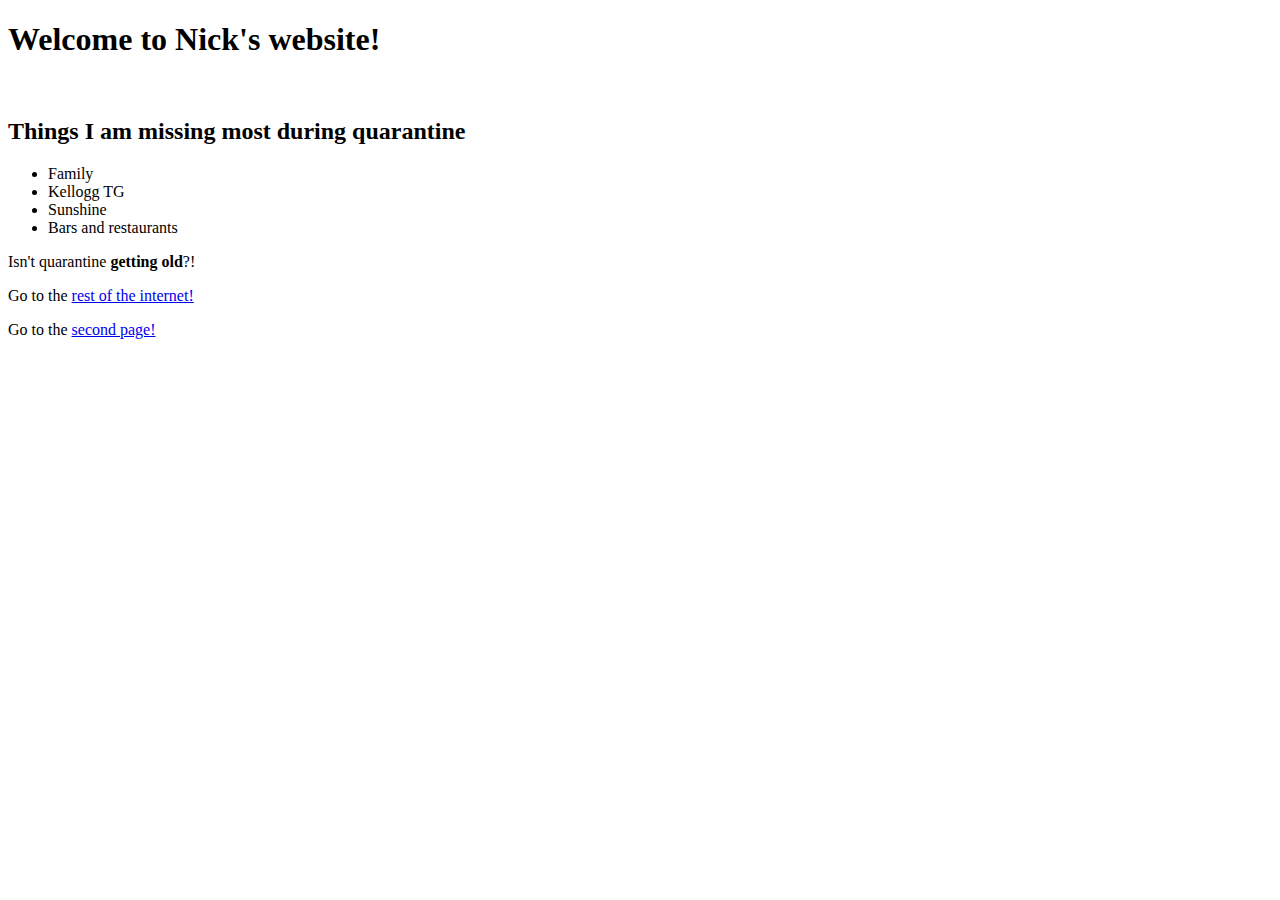
==== index.html @ bdfaa437 "Initial commit" ====
<!DOCTYPE html>
<html lang="en">
<head>
    <meta charset="UTF-8">
    <meta name="viewport" content="width=device-width, initial-scale=1.0">
    <title>Nick's Website</title>
</head>
<body>
    <h1>Welcome to Nick's website!</h1>

<!--this is my elephant image-->
<p>
    <img src="IMG_5049.JPG" alt="">
</p>

<h2>Things I am missing most during quarantine</h2>

<!-- this is an unordered list -->
<ul>
    <li>Family</li>
    <li>Kellogg TG</li>
    <li>Sunshine</li>
    <li>Bars and restaurants</li>
</ul>

<p>Isn't quarantine <strong>getting old</strong>?!</p>

<p>
    Go to the <a href="http://google.com">rest of the internet!</a>    
</p>
<p>Go to the <a href="page2.html">second page!</a>
</p>
</body>
</html>
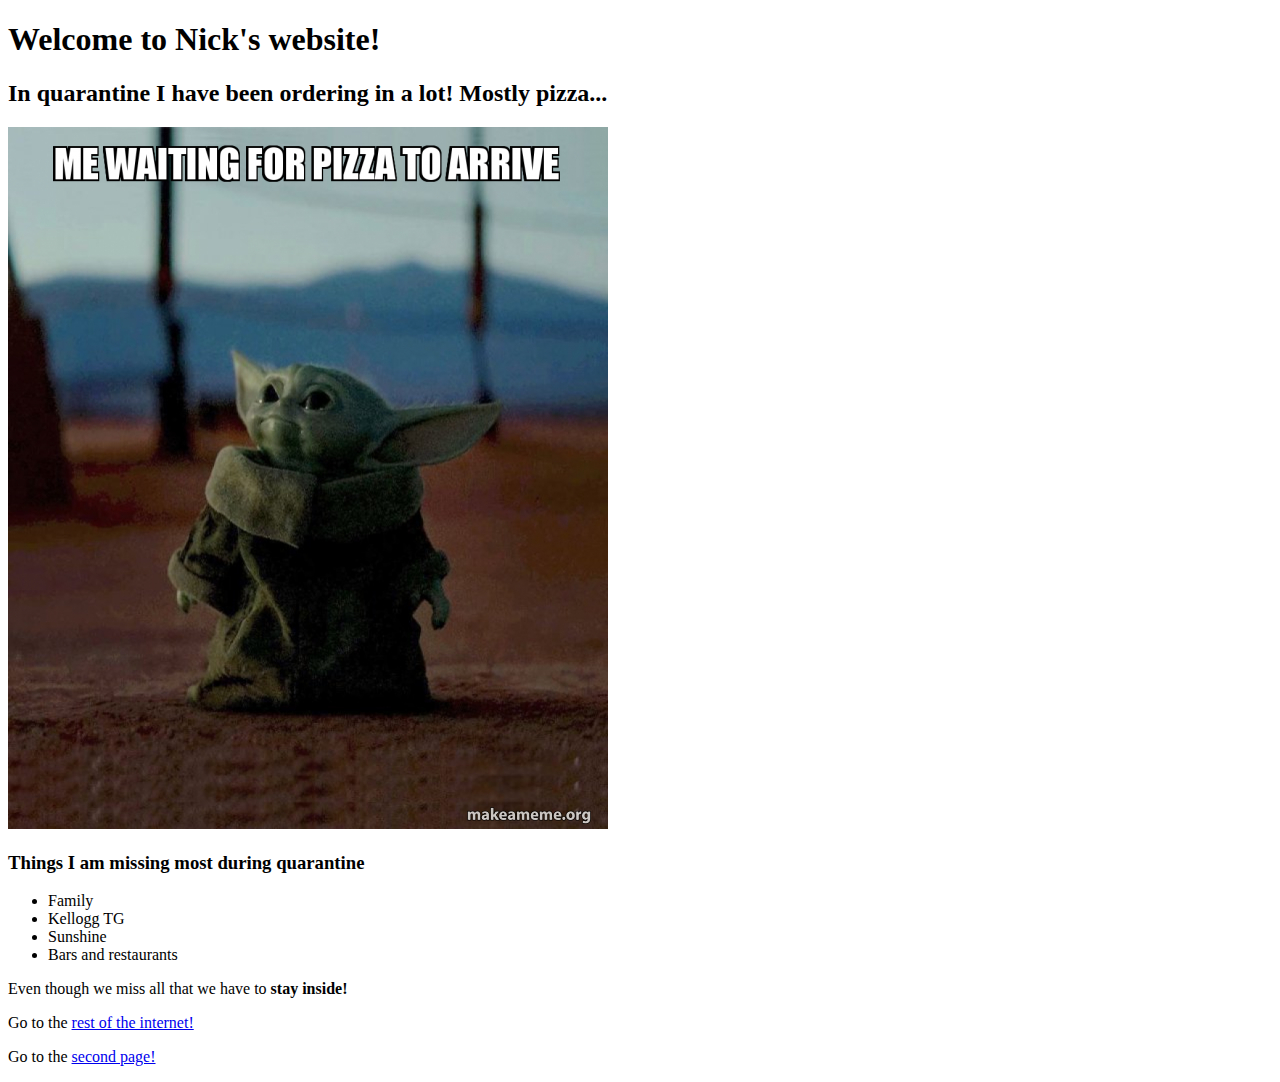
==== commit 2452a3bb: "made changes to images and text" ====
--- a/index.html
+++ b/index.html
@@ -9,11 +9,12 @@
     <h1>Welcome to Nick's website!</h1>
 
 <!--this is my elephant image-->
+<h2>In quarantine I have been ordering in a lot! Mostly pizza...</h2>
 <p>
-    <img src="IMG_5049.JPG" alt="">
+    <img src="baby yoda meme.jpg" alt="">
 </p>
 
-<h2>Things I am missing most during quarantine</h2>
+<h3>Things I am missing most during quarantine</h3>
 
 <!-- this is an unordered list -->
 <ul>
@@ -23,7 +24,7 @@
     <li>Bars and restaurants</li>
 </ul>
 
-<p>Isn't quarantine <strong>getting old</strong>?!</p>
+<p>Even though we miss all that we have to <strong>stay inside!</strong></p>
 
 <p>
     Go to the <a href="http://google.com">rest of the internet!</a>    
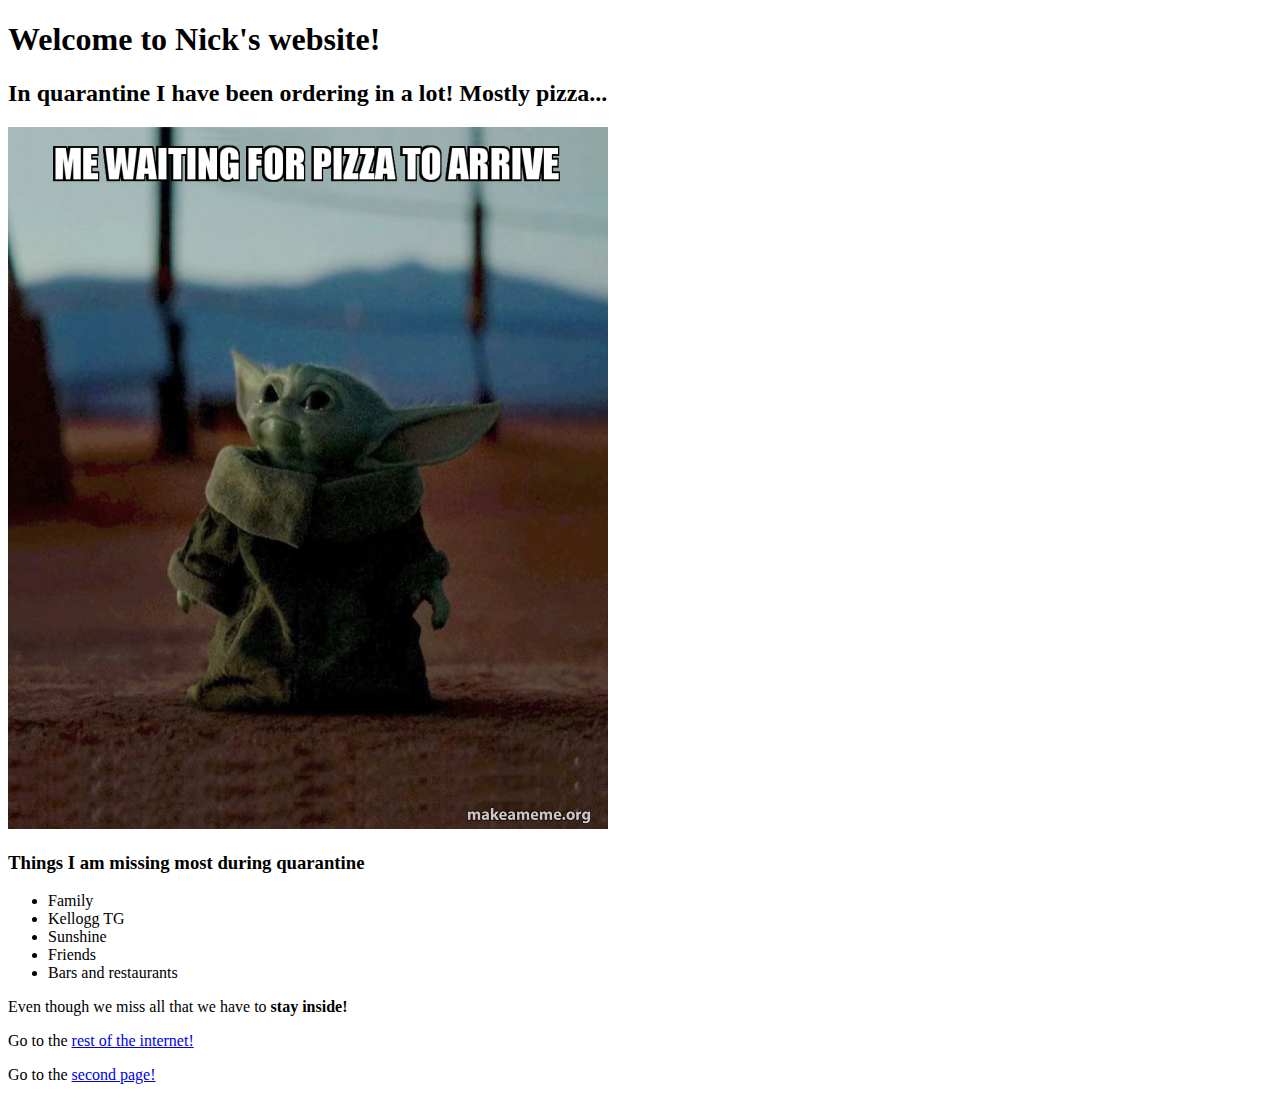
==== commit 0b2fb009: "added friends to list of things i miss" ====
--- a/index.html
+++ b/index.html
@@ -21,6 +21,7 @@
     <li>Family</li>
     <li>Kellogg TG</li>
     <li>Sunshine</li>
+    <li>Friends</li>
     <li>Bars and restaurants</li>
 </ul>
 
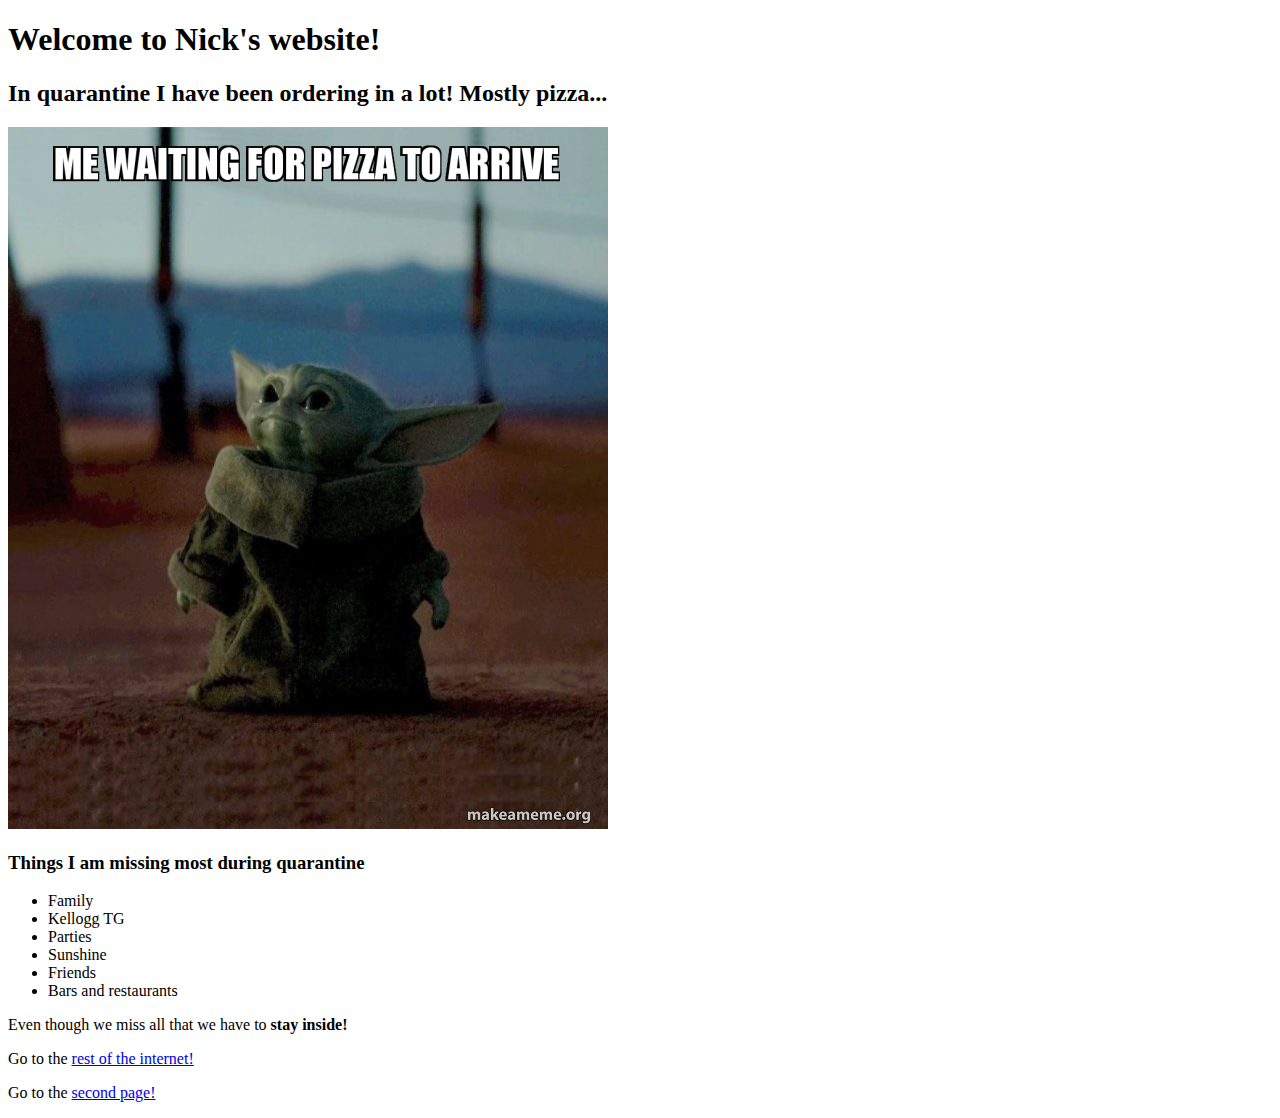
==== commit 01187a13: "added parties to list of things i miss" ====
--- a/index.html
+++ b/index.html
@@ -20,6 +20,7 @@
 <ul>
     <li>Family</li>
     <li>Kellogg TG</li>
+    <li>Parties</li>
     <li>Sunshine</li>
     <li>Friends</li>
     <li>Bars and restaurants</li>
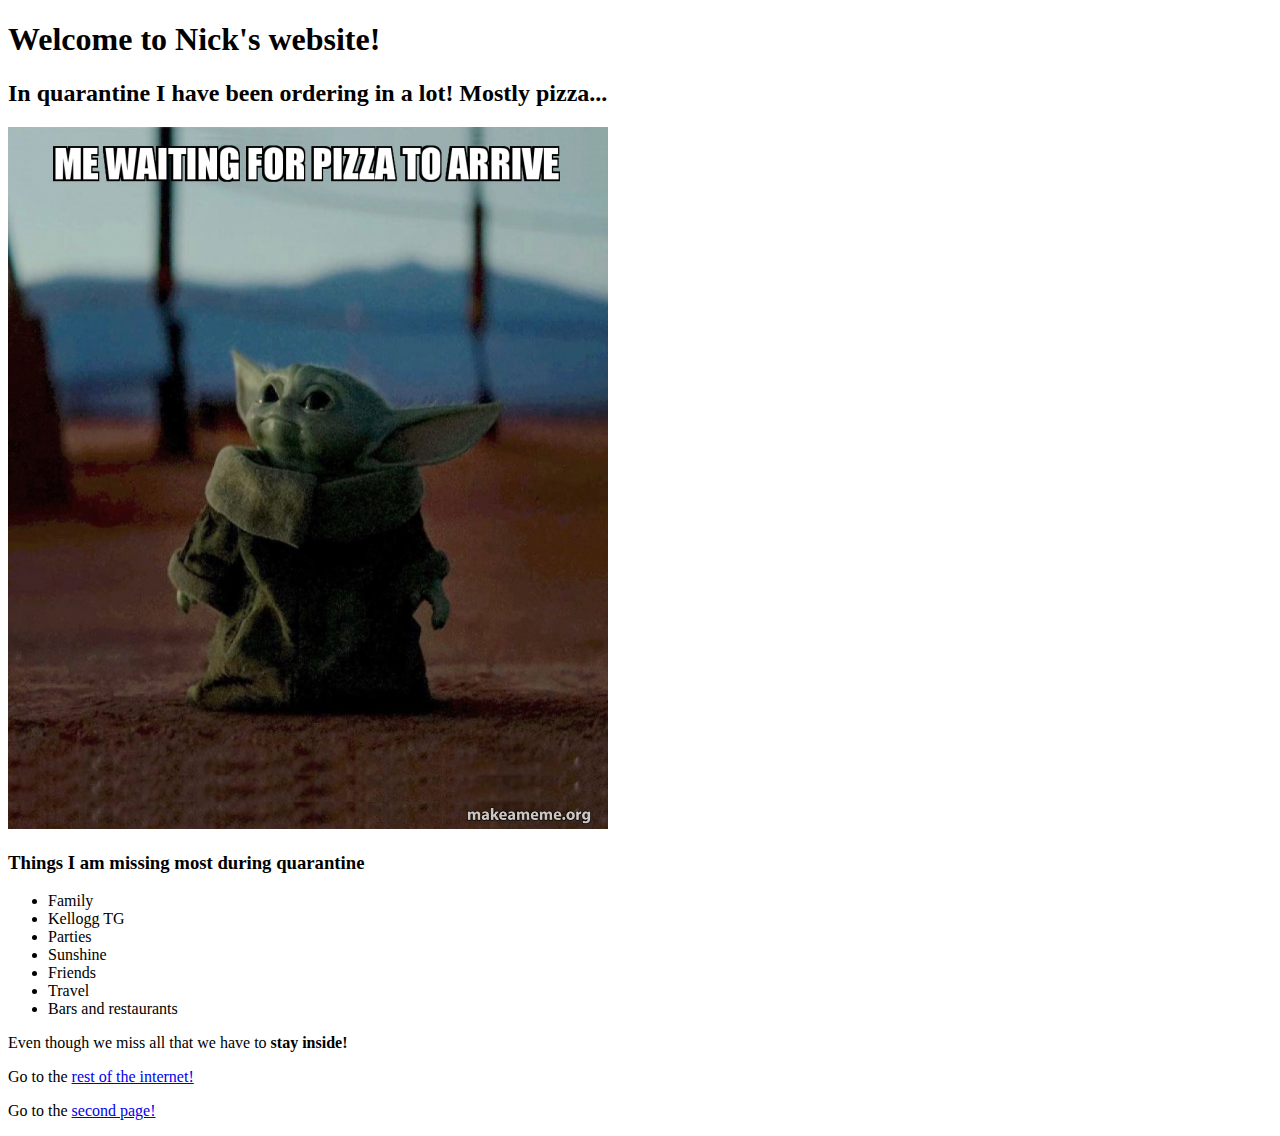
==== commit 1040be70: "added travel to list of things i miss" ====
--- a/index.html
+++ b/index.html
@@ -23,6 +23,7 @@
     <li>Parties</li>
     <li>Sunshine</li>
     <li>Friends</li>
+    <li>Travel</li>
     <li>Bars and restaurants</li>
 </ul>
 
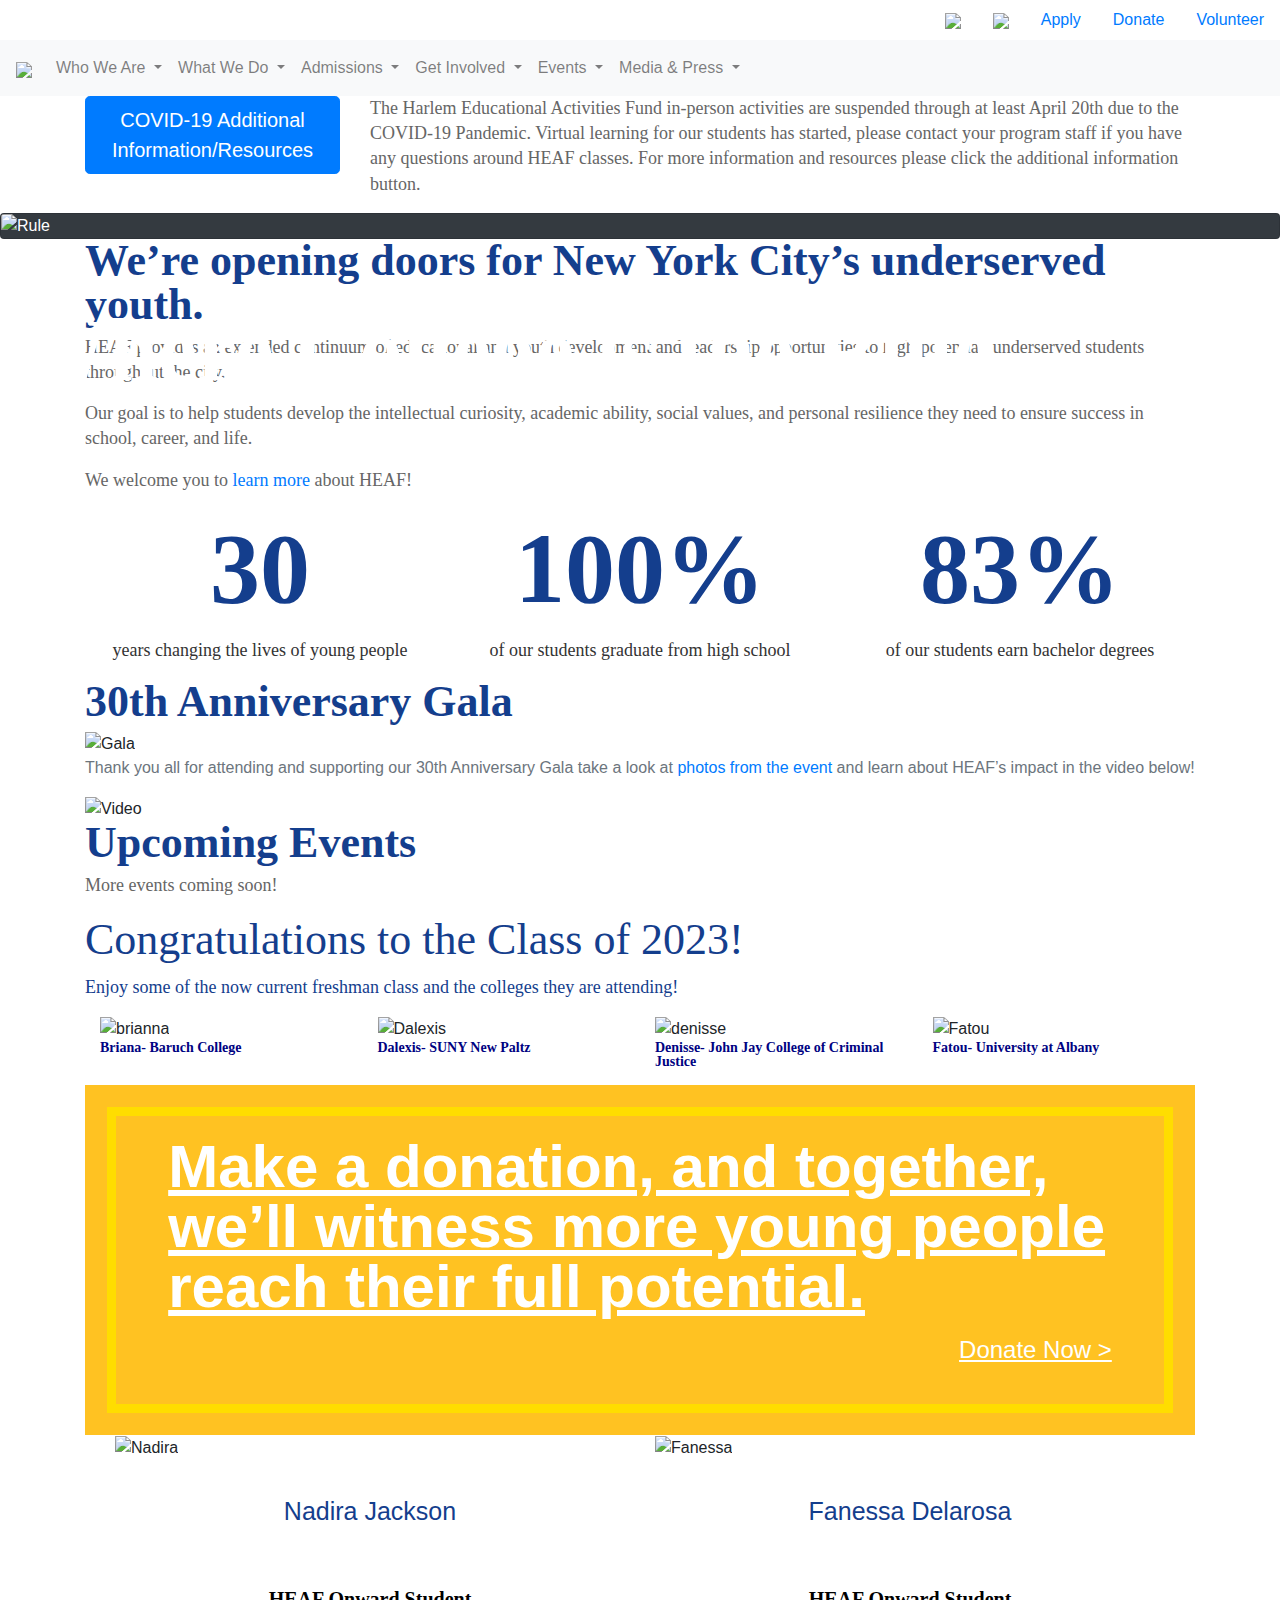
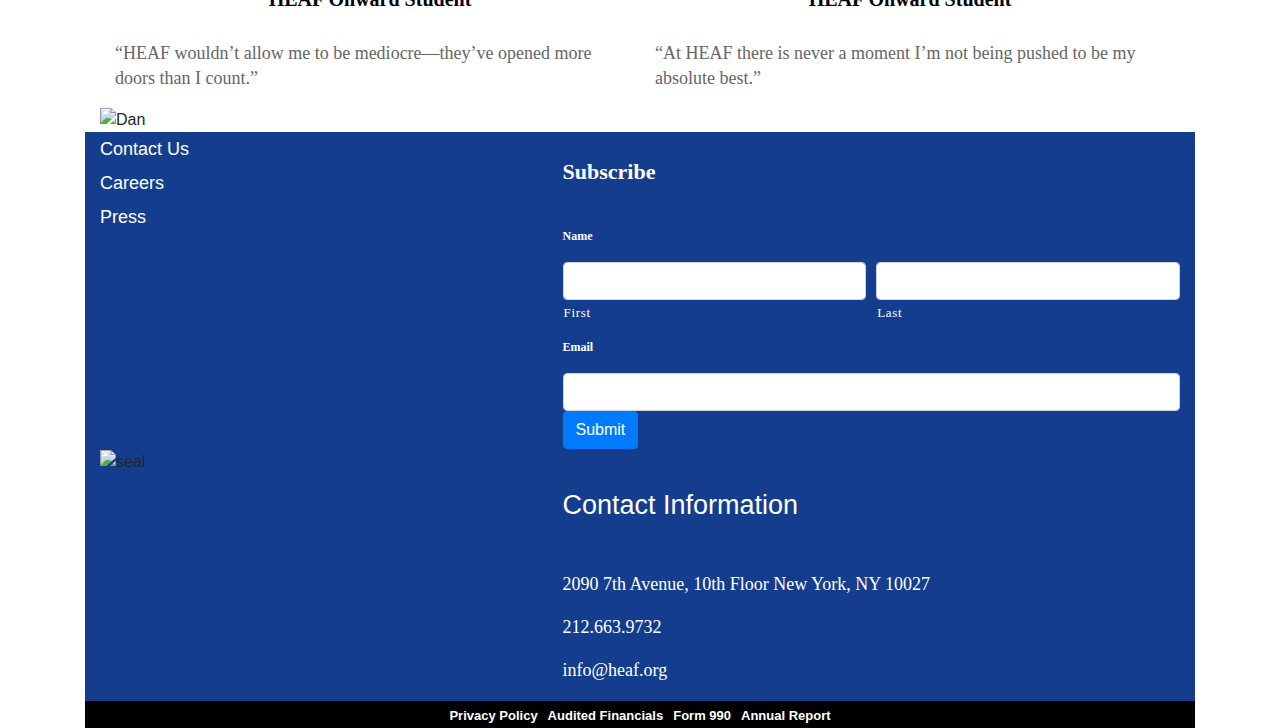
==== commit 1b7ee2a2: "Add files via upload" ====
--- a/index.html
+++ b/index.html
@@ -1,38 +1,290 @@
-<!DOCTYPE html>
-<html lang="en">
-<head>
-    <meta charset="UTF-8">
-    <meta name="viewport" content="width=device-width, initial-scale=1.0">
-    <title>Nick's Website</title>
-</head>
-<body>
-    <h1>Welcome to Nick's website!</h1>
-
-<!--this is my elephant image-->
-<h2>In quarantine I have been ordering in a lot! Mostly pizza...</h2>
-<p>
-    <img src="baby yoda meme.jpg" alt="">
-</p>
-
-<h3>Things I am missing most during quarantine</h3>
-
-<!-- this is an unordered list -->
-<ul>
-    <li>Family</li>
-    <li>Kellogg TG</li>
-    <li>Parties</li>
-    <li>Sunshine</li>
-    <li>Friends</li>
-    <li>Travel</li>
-    <li>Bars and restaurants</li>
-</ul>
-
-<p>Even though we miss all that we have to <strong>stay inside!</strong></p>
-
-<p>
-    Go to the <a href="http://google.com">rest of the internet!</a>    
-</p>
-<p>Go to the <a href="page2.html">second page!</a>
-</p>
-</body>
+<!DOCTYPE html>
+<html lang="en">
+<head>
+    <meta charset="UTF-8">
+    <meta name="viewport" content="width=device-width, initial-scale=1.0">
+    <title>HEAF Harlem Educational Activities Fund</title>
+    <link rel="stylesheet" href="https://stackpath.bootstrapcdn.com/bootstrap/4.4.1/css/bootstrap.min.css" integrity="sha384-Vkoo8x4CGsO3+Hhxv8T/Q5PaXtkKtu6ug5TOeNV6gBiFeWPGFN9MuhOf23Q9Ifjh" crossorigin="anonymous">
+    <link rel="stylesheet" href="styleHEAF.css">
+</head>
+<body>
+<!-- Header Social Nav Bar -->    
+    <ul class="nav justify-content-end">
+        <li class="nav-item">
+            <a class="nav-link active" href="#">
+                <img src="facebook logo.png" width="30">    
+            </a>
+        </li>
+        <li class="nav-item">
+            <a class="nav-link active" href="#">
+                <img src="twitter logo.jpeg" width="30">    
+            </a>
+        </li>
+        <li class="nav-item">
+            <a class="nav-link active" href="#">Apply</a>
+        </li>
+        <li class="nav-item">
+            <a class="nav-link" href="#">Donate</a>
+        </li>
+        <li class="nav-item">
+            <a class="nav-link" href="#">Volunteer</a>
+        </li>
+    </ul>
+<!-- Main Nav bar -->
+    <nav class="navbar navbar-expand-lg navbar-light bg-light">
+        <a class="navbar-brand" href="#">
+            <img src="heaf-logo.png" width="120">
+        </a>
+        <button class="navbar-toggler" type="button" data-toggle="collapse" data-target="#navbarNavDropdown" aria-controls="navbarNavDropdown" aria-expanded="false" aria-label="Toggle navigation">
+          <span class="navbar-toggler-icon"></span>
+        </button>
+        <div class="collapse navbar-collapse" id="navbarNavDropdown">
+          <ul class="navbar-nav">
+            <li class="nav-item dropdown">
+              <a class="nav-link dropdown-toggle" href="#" id="navbarDropdownMenuLink" role="button" data-toggle="dropdown" aria-haspopup="true" aria-expanded="false">
+                Who We Are
+              </a>
+              <div class="dropdown-menu" aria-labelledby="navbarDropdownMenuLink">
+                <a class="dropdown-item" href="#">Mission & Vision</a>
+                <a class="dropdown-item" href="#">Meet the Team</a>
+                <a class="dropdown-item" href="#">Board of Directors</a>
+                <a class="dropdown-item" href="#">Leadership Council Board</a>
+                <a class="dropdown-item" href="#">Associate Board</a>
+              </div>
+            </li>
+            <li class="nav-item dropdown">
+                <a class="nav-link dropdown-toggle" href="#" id="navbarDropdownMenuLink" role="button" data-toggle="dropdown" aria-haspopup="true" aria-expanded="false">
+                  What We Do
+                </a>
+                <div class="dropdown-menu" aria-labelledby="navbarDropdownMenuLink">
+                  <a class="dropdown-item" href="#">High Expectations Middle School Enrichment</a>
+                  <a class="dropdown-item" href="#">College Quest High School Enrichment</a>
+                  <a class="dropdown-item" href="#">Onward College Support</a>
+                  <a class="dropdown-item" href="#">Summer Quest</a>
+                  <a class="dropdown-item" href="#">Associate Board</a>
+                  <a class="dropdown-item" href="#">Youth Development and Counseling</a>
+                  <a class="dropdown-item" href="#">Brooklyn Site</a>
+                  <a class="dropdown-item" href="#">Queens Site</a>
+                </div>
+              </li>  
+              <li class="nav-item dropdown">
+                <a class="nav-link dropdown-toggle" href="#" id="navbarDropdownMenuLink" role="button" data-toggle="dropdown" aria-haspopup="true" aria-expanded="false">
+                  Admissions
+                </a>
+                <div class="dropdown-menu" aria-labelledby="navbarDropdownMenuLink">
+                  <a class="dropdown-item" href="#">Apply Today</a>
+                  <a class="dropdown-item" href="#">Nominate a Student</a>
+                </div>
+              </li>  
+              <li class="nav-item dropdown">
+                <a class="nav-link dropdown-toggle" href="#" id="navbarDropdownMenuLink" role="button" data-toggle="dropdown" aria-haspopup="true" aria-expanded="false">
+                  Get Involved
+                </a>
+                <div class="dropdown-menu" aria-labelledby="navbarDropdownMenuLink">
+                  <a class="dropdown-item" href="#">Donate</a>
+                  <a class="dropdown-item" href="#">Volunteer</a>
+                  <a class="dropdown-item" href="#">Alumni Network</a>
+                  <a class="dropdown-item" href="#">Work With Us</a>
+                </div>
+              </li>  
+              <li class="nav-item dropdown">
+                <a class="nav-link dropdown-toggle" href="#" id="navbarDropdownMenuLink" role="button" data-toggle="dropdown" aria-haspopup="true" aria-expanded="false">
+                  Events
+                </a>
+                <div class="dropdown-menu" aria-labelledby="navbarDropdownMenuLink">
+                  <a class="dropdown-item" href="#">Upcoming Events</a>
+                  <a class="dropdown-item" href="#">HEAF | Past Events</a>
+                </div>
+              </li>  
+              <li class="nav-item dropdown">
+                <a class="nav-link dropdown-toggle" href="#" id="navbarDropdownMenuLink" role="button" data-toggle="dropdown" aria-haspopup="true" aria-expanded="false">
+                  Media & Press
+                </a>
+                <div class="dropdown-menu" aria-labelledby="navbarDropdownMenuLink">
+                  <a class="dropdown-item" href="#">Media</a>
+                  <a class="dropdown-item" href="#">Newsroom</a>
+                </div>
+              </li>  
+        </ul>
+        </div>
+      </nav>
+<!--COVID Button and info-->
+  <div class="container">
+    <div class="row">
+      <div class="col-sm-12">
+        <div class="row">
+          <div class="col-2 col-sm-3">
+            <button type="button" class="btn btn-primary btn-lg">COVID-19 Additional Information/Resources</button>
+          </div>
+          <div class="col col-sm">
+            <p class="text-one">The Harlem Educational Activities Fund in-person activities are suspended through at least April 20th due to the COVID-19 Pandemic. Virtual learning for our students has started, please contact your program staff if you have any questions around HEAF classes. For more information and resources please click the additional information button.</p>
+          </div>
+        </div>
+      </div>
+    </div>
+  </div>
+<!--College is the Rule Section-->
+  <div class="card bg-dark text-white">
+    <img src="where college is the rule.PNG" class="card-img" alt="Rule">
+    <div class="card-img-overlay">
+      <h2 class="card-title">Where College is the Rule</h2>
+    </div>
+  </div>
+<!--Intro Section-->
+  <div class="container">
+    <h3>We’re opening doors for New York City’s underserved youth.</h3>
+    <p class="text-one">HEAF provides an extended continuum of educational and youth development and leadership opportunities to high-potential, underserved students throughout the city.</p>
+    <p class="text-one">Our goal is to help students develop the intellectual curiosity, academic ability, social values, and personal resilience they need to ensure success in school, career, and life.</p>
+    <p class="text-one">We welcome you to <a href="">learn more</a> about HEAF!</p>
+  </div>
+<!--Stats-->
+  <div class="container">
+    <div class="row">
+      <div class="col">
+        <h4>30</h4>
+        <p class="text-two">years changing the lives of young people</p>
+      </div>
+      <div class="col">
+        <h4>100%</h4>
+        <p class="text-two">of our students graduate from high school</p>
+      </div>
+      <div class="col">
+        <h4>83%</h4>
+        <p class="text-two">of our students earn bachelor degrees</p>
+      </div>
+    </div>
+  </div>
+<!--30th Anniversary-->
+  <div class="container">
+    <h3>30th Anniversary Gala</h3>
+    <img src="HEAF_GALA_2019_Masthead_M1.jpg" alt="Gala">
+    <p class="text-secondary">Thank you all for attending and supporting our 30th Anniversary Gala take a look at <a href="">photos from the event</a> and learn about HEAF’s impact in the video below!</p>
+    <img src="heaf video screenshot.png" alt="Video">
+  </div>
+<!--30th Anniversary-->
+<div class="container">
+  <h3>Upcoming Events</h3>
+  <p class="text-one">More events coming soon!</p>
+</div>
+<!--Class of 2023-->
+  <div class="container">
+    <h5>Congratulations to the Class of 2023!</h5>
+    <p class="text-three">Enjoy some of the now current freshman class and the colleges they are attending!</p>
+    <div class="container">
+      <div class="row">
+        <div class="col"> <img src="brianna.PNG" alt="brianna"> 
+          <p class="text-four">Briana- Baruch College</p>
+        </div>
+        <div class="col"> <img src="Dalexis.PNG" alt="Dalexis"> 
+          <p class="text-four">Dalexis- SUNY New Paltz</p>
+        </div>
+        <div class="col"> <img src="denisse.PNG" alt="denisse"> 
+          <p class="text-four">Denisse- John Jay College of Criminal Justice</p>
+        </div>
+        <div class="col"> <img src="Fatou.PNG" alt="Fatou"> 
+          <p class="text-four">Fatou- University at Albany</p>
+        </div>
+      </div>
+  </div>
+<!--Make a Donation-->
+  <div class="orange-container">
+    <div class="yellow-container">
+      <p class="text-five">Make a donation, and together, we’ll witness more young people reach their full potential.</p>
+      <p class="text-six">Donate Now ></p>
+    </div>
+  </div>
+<!--Onward Student Section-->
+  <div class="container">
+    <div class="container">
+      <div class="row">
+        <div class="col-6"> <img src="Nadira-Jackson.png" alt="Nadira">
+          <p class="text-seven">Nadira Jackson</p>
+          <p class="text-eight">HEAF Onward Student</p>
+          <p class="text-one">“HEAF wouldn’t allow me to be mediocre—they’ve opened more doors than I count.”</p>
+        </div>
+        <div class="col-6"> <img src="Fanessa-Delarosa.png" alt="Fanessa">
+          <p class="text-seven">Fanessa Delarosa</p>
+          <p class="text-eight">HEAF Onward Student</p>
+          <p class="text-one">“At HEAF there is never a moment I’m not being pushed to be my absolute best.”</p>
+        </div>
+      </div> 
+    </div>    
+  </div>
+<!--Dan's Story Section-->
+  <div class="container-fluid">
+    <img src="dans story.PNG" alt="Dan">
+  </div>
+<!--Blue Bottom Info Section-->
+<div class="blue-bottom-section">
+  <div class="container">
+    <div class="row">
+      <div class="col-5">
+        <nav class="nav flex-column">
+          <a class="nav-link-one" href="#">Contact Us</a>
+          <a class="nav-link-one" href="#">Careers</a>
+          <a class="nav-link-one" href="#">Press</a>
+        </nav>
+      </div>
+      <div class="col-7">
+        <p class="text-eleven">Subscribe</p>
+        <form>
+          <p class="text-twelve">Name</p>
+          <div class="form-row">
+            <div class="col">
+              <input type="text" class="form-control" placeholder="">
+              <p class="text-thirteen">First</p>
+            </div>
+            <div class="col">
+              <input type="text" class="form-control" placeholder="">
+              <p class="text-thirteen">Last</p>
+            </div>
+          </div>
+          <p class="text-twelve">Email</p>
+          <div class="form-row">
+            <div class="col">
+              <input type="text" class="form-control" placeholder="">
+            </div>  
+          </div>
+          <div class="form-row">
+            <div class="col-sm-10">
+              <button type="submit" class="btn btn-primary">Submit</button>
+            </div>  
+          </div>    
+        </form>
+      </div>
+    </div>
+    <div class="row">
+      <div class="col-5">
+        <img src="seal of transparency.png" alt="seal">
+      </div>
+      <div class="col-7">
+        <p class="text-nine">Contact Information</p>
+        <p class="text-ten">2090 7th Avenue, 10th Floor New York, NY 10027</p>
+        <p class="text-ten"> 212.663.9732</p>
+        <p class="text-ten">info@heaf.org</p>
+      </div>
+    </div>
+  </div>
+</div>
+<!--Black Bottom Section-->
+<div class="black-bottom-section">
+  <ul class="nav justify-content-center">
+    <li class="nav-item">
+      <a class="nav-link-two" href="#">Privacy Policy</a>
+    </li>
+    <li class="nav-item">
+      <a class="nav-link-two" href="#">Audited Financials</a>
+    </li>
+    <li class="nav-item">
+      <a class="nav-link-two" href="#">Form 990</a>
+    </li>
+    <li class="nav-item">
+      <a class="nav-link-two" href="#">Annual Report</a>
+    </li>
+  </ul>
+</div>
+  <script src="https://code.jquery.com/jquery-3.4.1.slim.min.js" integrity="sha384-J6qa4849blE2+poT4WnyKhv5vZF5SrPo0iEjwBvKU7imGFAV0wwj1yYfoRSJoZ+n" crossorigin="anonymous"></script>
+  <script src="https://cdn.jsdelivr.net/npm/popper.js@1.16.0/dist/umd/popper.min.js" integrity="sha384-Q6E9RHvbIyZFJoft+2mJbHaEWldlvI9IOYy5n3zV9zzTtmI3UksdQRVvoxMfooAo" crossorigin="anonymous"></script>
+  <script src="https://stackpath.bootstrapcdn.com/bootstrap/4.4.1/js/bootstrap.min.js" integrity="sha384-wfSDF2E50Y2D1uUdj0O3uMBJnjuUD4Ih7YwaYd1iqfktj0Uod8GCExl3Og8ifwB6" crossorigin="anonymous"></script>
+</body>
 </html>--- a/styleHEAF.css
+++ b/styleHEAF.css
@@ -0,0 +1,240 @@
+h2 {font-size: 88px;
+    font-family: 'Montserrat';
+    font-style: normal;
+    font-weight: 700;
+    display: block;
+    margin-block-start: 0.83em;
+    margin-block-end: 0.83em;
+    margin-inline-start: 0px;
+    margin-inline-end: 0px;
+    text-align: left;
+    padding-bottom: 10px;
+    line-height: 1em;}
+
+h3 {font-family: 'Montserrat';
+    font-style: normal;
+    font-weight: 700;
+    color: rgb(20, 62, 141);
+    font-size: 44px;
+    line-height: 1em;
+    text-align: left;}
+
+
+h4 {font-size: 100px;
+    font-family: 'Montserrat';
+    font-weight: bold;
+    text-align: center;
+    color: rgb(20, 62, 141) !important;}
+
+h5 {font-size: 44px;
+    font-weight: 300;
+    font-family: 'Montserrat';
+    font-weight: normal;
+    color: rgb(20, 62, 141);}  
+
+.text-one {font-family: 'News Cycle';
+    font-size: 18px;
+    font-style: normal;
+    font-weight: 400;
+    line-height: 1.4;
+    color: rgb(102, 102, 102);}
+
+.text-two {font-family: 'Varela Round';
+    font-style: normal;
+    font-weight: 400;
+    color: rgb(51, 51, 51);
+    font-size: 18px;
+    text-align: center;}    
+
+.text-three {font-family: 'News Cycle';
+    font-size: 18px;
+    font-style: normal;
+    font-weight: 400;
+    line-height: 1.4;
+    color: rgb(20, 62, 141);}
+
+.text-four {font-weight: bold;
+    font-size: 14px;
+    font-weight: 700;
+    color: rgb(0, 2, 130) !important;
+    font-family: 'Varela Round';
+    font-style: normal;
+    line-height: 14px;
+    text-align: left;}
+
+.orange-container {background-color: rgb(255, 194, 34);
+    background-position-x: 0%;
+    background-position-y: 0%;
+    padding-top: 2%;
+    padding-right: 2%;
+    padding-bottom: 2%;
+    padding-left: 2%;} 
+
+.yellow-container {background-color: rgb(255, 194, 34);
+    border-top-color: rgb(255, 221, 0);
+    border-top-style: solid;
+    border-top-width: 9px;
+    border-right-color: rgb(255, 221, 0);
+    border-right-style: solid;
+    border-right-width: 9px;
+    border-bottom-color: rgb(255, 221, 0);
+    border-bottom-style: solid;
+    border-bottom-width: 9px;
+    border-left-color: rgb(255, 221, 0);
+    border-left-style: solid;
+    border-left-width: 9px;
+    border-image-source: initial;
+    border-image-slice: initial;
+    border-image-width: initial;
+    border-image-outset: initial;
+    border-image-repeat: initial;
+    padding-left: 52px;
+    padding-right: 52px;
+    padding-top: 21px;
+    padding-bottom: 21px;
+    background-position-x: 50%;
+    background-position-y: 50%;}
+
+.text-five {color: white;
+    text-decoration: underline;
+    font-size: 60px;
+    font-weight: bold;
+    text-align: left;
+    font-family: Montserrat, helvetica, sans-serif;
+    line-height: 60px;}
+
+.text-six {font-style: normal;
+    font-weight: 400;
+    line-height: 1.4;
+    color: white;
+    text-decoration: underline;
+    font-size: 24px;
+    text-align: right;}
+
+.text-seven {font-weight: 300;
+    font-size: 25px;
+    margin-top: 20px;
+    font-family: 'Varela Round', sans-serif;
+    padding-bottom: 0;
+    font-style: normal;
+    display: block;
+    margin-block-start: 1.33em;
+    margin-block-end: 1.33em;
+    margin-inline-start: 0px;
+    margin-inline-end: 0px;
+    text-align: center;
+    color: rgb(20, 62, 141);}
+
+.text-eight {font-weight: bold;
+    font-size: 20px;
+    padding-top: 20px;
+    color: black;
+    padding-bottom: 7px;
+    font-family: 'News Cycle';
+    font-style: normal;
+    display: block;
+    margin-block-start: 1em;
+    margin-block-end: 1em;
+    margin-inline-start: 0px;
+    margin-inline-end: 0px;
+    text-align: center;
+    display: block;}
+
+.Nadira-Jackson.png {width: 70%;
+    min-width: 250px;
+    position: relative;
+    max-width: 100%;
+    height: auto;
+    text-align: center;
+    font-weight: 500;}
+
+.nav-link-two {color: white;
+    font-size: 13px;
+    margin: 0;
+    padding: 5px;
+    border: 0;
+    outline: 0;
+    background: transparent;
+    vertical-align: baseline;
+    opacity: 1;
+    font-weight: 600;
+    font-family: 'News Cycle', sans-serif;
+    line-height: 1.7em;}
+
+.black-bottom-section {background: black;
+    margin: 0;
+    padding: 0;
+    border: 0;
+    outline: 0;
+    vertical-align: baseline;
+    line-height: 1.7em;
+    font-weight: 500;
+    font-family: 'News Cycle', sans-serif;
+    box-sizing: border-box;
+    display: block;}
+
+.blue-bottom-section {background:rgb(20, 62, 141);}
+
+.text-nine {color: white;
+    font-size: 27px;
+    padding-bottom: 10px;
+    display: block;
+    margin-block-start: 1.33em;
+    margin-block-end: 1.33em;
+    margin-inline-start: 0px;
+    margin-inline-end: 0px;
+    text-align: left;}
+
+.text-ten {color: white;
+    font-family: 'News Cycle';
+    font-size: 18px;
+    font-style: normal;
+    font-weight: 400;
+    line-height: 1.4;
+    display: block;
+    margin-block-start: 1em;
+    margin-block-end: 1em;
+    margin-inline-start: 0px;
+    margin-inline-end: 0px;
+    text-align: left;
+    padding-bottom: 0;}
+
+.text-eleven {font-family: Varela Round;
+    font-size: 22px;
+    display: inline-block;
+    max-width: 140px;
+    color: white;
+    font-style: normal;
+    font-weight: 700;
+    margin-block-start: 1.33em;
+    margin-block-end: 1.33em;
+    margin-inline-start: 0px;
+    margin-inline-end: 0px;
+    text-align: left;
+    padding-bottom: 10px;
+    line-height: 1em;}
+
+.text-twelve {font-size: 12px;
+    line-height: 19px;
+    font-family: Montserrat;
+    color: white;
+    font-weight: 700;
+    display: inline-block;}
+
+.text-thirteen {display: block;
+    font-size: .813em;
+    letter-spacing: .5pt;
+    white-space: nowrap;
+    margin-top: 1px;
+    margin-right: 0px;
+    margin-bottom: 9px;
+    margin-left: 1px;
+    line-height: 1.9em;
+    font-family: Montserrat;
+    color: white;}
+
+.nav-link-one {font-size: 18px;
+    color: white;
+    font-family: Montserrat, helvetica, sans-serif;
+    line-height: 1.9em;
+    font-weight: 500;}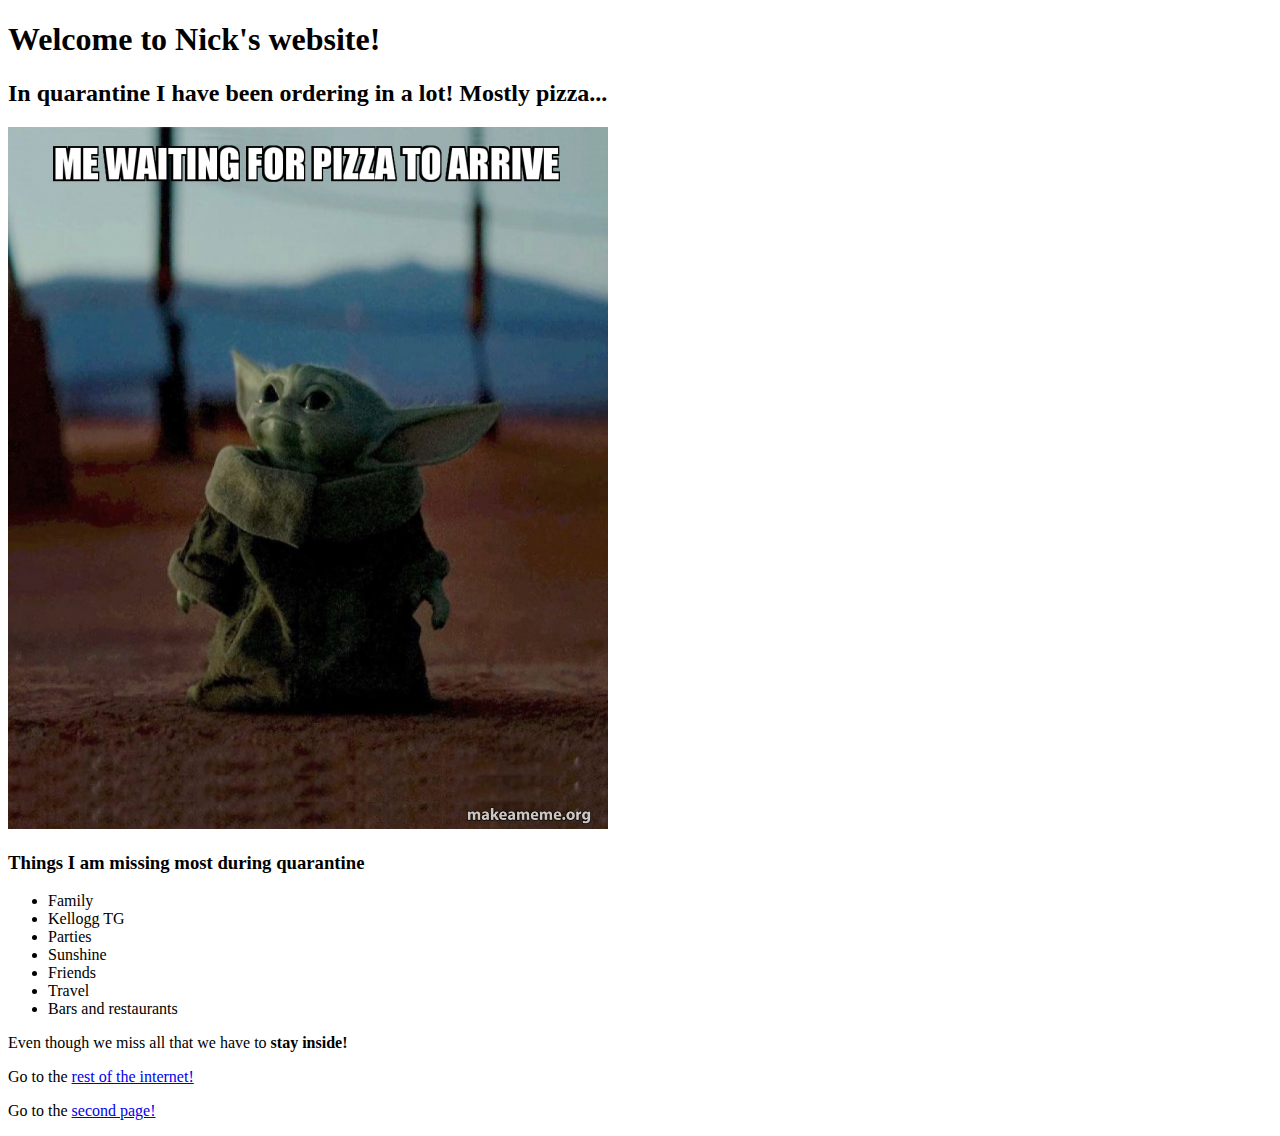
==== commit 805406ad: "Add files via upload" ====
--- a/index.html
+++ b/index.html
@@ -3,288 +3,36 @@
 <head>
     <meta charset="UTF-8">
     <meta name="viewport" content="width=device-width, initial-scale=1.0">
-    <title>HEAF Harlem Educational Activities Fund</title>
-    <link rel="stylesheet" href="https://stackpath.bootstrapcdn.com/bootstrap/4.4.1/css/bootstrap.min.css" integrity="sha384-Vkoo8x4CGsO3+Hhxv8T/Q5PaXtkKtu6ug5TOeNV6gBiFeWPGFN9MuhOf23Q9Ifjh" crossorigin="anonymous">
-    <link rel="stylesheet" href="styleHEAF.css">
+    <title>Nick's Website</title>
 </head>
 <body>
-<!-- Header Social Nav Bar -->    
-    <ul class="nav justify-content-end">
-        <li class="nav-item">
-            <a class="nav-link active" href="#">
-                <img src="facebook logo.png" width="30">    
-            </a>
-        </li>
-        <li class="nav-item">
-            <a class="nav-link active" href="#">
-                <img src="twitter logo.jpeg" width="30">    
-            </a>
-        </li>
-        <li class="nav-item">
-            <a class="nav-link active" href="#">Apply</a>
-        </li>
-        <li class="nav-item">
-            <a class="nav-link" href="#">Donate</a>
-        </li>
-        <li class="nav-item">
-            <a class="nav-link" href="#">Volunteer</a>
-        </li>
-    </ul>
-<!-- Main Nav bar -->
-    <nav class="navbar navbar-expand-lg navbar-light bg-light">
-        <a class="navbar-brand" href="#">
-            <img src="heaf-logo.png" width="120">
-        </a>
-        <button class="navbar-toggler" type="button" data-toggle="collapse" data-target="#navbarNavDropdown" aria-controls="navbarNavDropdown" aria-expanded="false" aria-label="Toggle navigation">
-          <span class="navbar-toggler-icon"></span>
-        </button>
-        <div class="collapse navbar-collapse" id="navbarNavDropdown">
-          <ul class="navbar-nav">
-            <li class="nav-item dropdown">
-              <a class="nav-link dropdown-toggle" href="#" id="navbarDropdownMenuLink" role="button" data-toggle="dropdown" aria-haspopup="true" aria-expanded="false">
-                Who We Are
-              </a>
-              <div class="dropdown-menu" aria-labelledby="navbarDropdownMenuLink">
-                <a class="dropdown-item" href="#">Mission & Vision</a>
-                <a class="dropdown-item" href="#">Meet the Team</a>
-                <a class="dropdown-item" href="#">Board of Directors</a>
-                <a class="dropdown-item" href="#">Leadership Council Board</a>
-                <a class="dropdown-item" href="#">Associate Board</a>
-              </div>
-            </li>
-            <li class="nav-item dropdown">
-                <a class="nav-link dropdown-toggle" href="#" id="navbarDropdownMenuLink" role="button" data-toggle="dropdown" aria-haspopup="true" aria-expanded="false">
-                  What We Do
-                </a>
-                <div class="dropdown-menu" aria-labelledby="navbarDropdownMenuLink">
-                  <a class="dropdown-item" href="#">High Expectations Middle School Enrichment</a>
-                  <a class="dropdown-item" href="#">College Quest High School Enrichment</a>
-                  <a class="dropdown-item" href="#">Onward College Support</a>
-                  <a class="dropdown-item" href="#">Summer Quest</a>
-                  <a class="dropdown-item" href="#">Associate Board</a>
-                  <a class="dropdown-item" href="#">Youth Development and Counseling</a>
-                  <a class="dropdown-item" href="#">Brooklyn Site</a>
-                  <a class="dropdown-item" href="#">Queens Site</a>
-                </div>
-              </li>  
-              <li class="nav-item dropdown">
-                <a class="nav-link dropdown-toggle" href="#" id="navbarDropdownMenuLink" role="button" data-toggle="dropdown" aria-haspopup="true" aria-expanded="false">
-                  Admissions
-                </a>
-                <div class="dropdown-menu" aria-labelledby="navbarDropdownMenuLink">
-                  <a class="dropdown-item" href="#">Apply Today</a>
-                  <a class="dropdown-item" href="#">Nominate a Student</a>
-                </div>
-              </li>  
-              <li class="nav-item dropdown">
-                <a class="nav-link dropdown-toggle" href="#" id="navbarDropdownMenuLink" role="button" data-toggle="dropdown" aria-haspopup="true" aria-expanded="false">
-                  Get Involved
-                </a>
-                <div class="dropdown-menu" aria-labelledby="navbarDropdownMenuLink">
-                  <a class="dropdown-item" href="#">Donate</a>
-                  <a class="dropdown-item" href="#">Volunteer</a>
-                  <a class="dropdown-item" href="#">Alumni Network</a>
-                  <a class="dropdown-item" href="#">Work With Us</a>
-                </div>
-              </li>  
-              <li class="nav-item dropdown">
-                <a class="nav-link dropdown-toggle" href="#" id="navbarDropdownMenuLink" role="button" data-toggle="dropdown" aria-haspopup="true" aria-expanded="false">
-                  Events
-                </a>
-                <div class="dropdown-menu" aria-labelledby="navbarDropdownMenuLink">
-                  <a class="dropdown-item" href="#">Upcoming Events</a>
-                  <a class="dropdown-item" href="#">HEAF | Past Events</a>
-                </div>
-              </li>  
-              <li class="nav-item dropdown">
-                <a class="nav-link dropdown-toggle" href="#" id="navbarDropdownMenuLink" role="button" data-toggle="dropdown" aria-haspopup="true" aria-expanded="false">
-                  Media & Press
-                </a>
-                <div class="dropdown-menu" aria-labelledby="navbarDropdownMenuLink">
-                  <a class="dropdown-item" href="#">Media</a>
-                  <a class="dropdown-item" href="#">Newsroom</a>
-                </div>
-              </li>  
-        </ul>
-        </div>
-      </nav>
-<!--COVID Button and info-->
-  <div class="container">
-    <div class="row">
-      <div class="col-sm-12">
-        <div class="row">
-          <div class="col-2 col-sm-3">
-            <button type="button" class="btn btn-primary btn-lg">COVID-19 Additional Information/Resources</button>
-          </div>
-          <div class="col col-sm">
-            <p class="text-one">The Harlem Educational Activities Fund in-person activities are suspended through at least April 20th due to the COVID-19 Pandemic. Virtual learning for our students has started, please contact your program staff if you have any questions around HEAF classes. For more information and resources please click the additional information button.</p>
-          </div>
-        </div>
-      </div>
-    </div>
-  </div>
-<!--College is the Rule Section-->
-  <div class="card bg-dark text-white">
-    <img src="where college is the rule.PNG" class="card-img" alt="Rule">
-    <div class="card-img-overlay">
-      <h2 class="card-title">Where College is the Rule</h2>
-    </div>
-  </div>
-<!--Intro Section-->
-  <div class="container">
-    <h3>We’re opening doors for New York City’s underserved youth.</h3>
-    <p class="text-one">HEAF provides an extended continuum of educational and youth development and leadership opportunities to high-potential, underserved students throughout the city.</p>
-    <p class="text-one">Our goal is to help students develop the intellectual curiosity, academic ability, social values, and personal resilience they need to ensure success in school, career, and life.</p>
-    <p class="text-one">We welcome you to <a href="">learn more</a> about HEAF!</p>
-  </div>
-<!--Stats-->
-  <div class="container">
-    <div class="row">
-      <div class="col">
-        <h4>30</h4>
-        <p class="text-two">years changing the lives of young people</p>
-      </div>
-      <div class="col">
-        <h4>100%</h4>
-        <p class="text-two">of our students graduate from high school</p>
-      </div>
-      <div class="col">
-        <h4>83%</h4>
-        <p class="text-two">of our students earn bachelor degrees</p>
-      </div>
-    </div>
-  </div>
-<!--30th Anniversary-->
-  <div class="container">
-    <h3>30th Anniversary Gala</h3>
-    <img src="HEAF_GALA_2019_Masthead_M1.jpg" alt="Gala">
-    <p class="text-secondary">Thank you all for attending and supporting our 30th Anniversary Gala take a look at <a href="">photos from the event</a> and learn about HEAF’s impact in the video below!</p>
-    <img src="heaf video screenshot.png" alt="Video">
-  </div>
-<!--30th Anniversary-->
-<div class="container">
-  <h3>Upcoming Events</h3>
-  <p class="text-one">More events coming soon!</p>
-</div>
-<!--Class of 2023-->
-  <div class="container">
-    <h5>Congratulations to the Class of 2023!</h5>
-    <p class="text-three">Enjoy some of the now current freshman class and the colleges they are attending!</p>
-    <div class="container">
-      <div class="row">
-        <div class="col"> <img src="brianna.PNG" alt="brianna"> 
-          <p class="text-four">Briana- Baruch College</p>
-        </div>
-        <div class="col"> <img src="Dalexis.PNG" alt="Dalexis"> 
-          <p class="text-four">Dalexis- SUNY New Paltz</p>
-        </div>
-        <div class="col"> <img src="denisse.PNG" alt="denisse"> 
-          <p class="text-four">Denisse- John Jay College of Criminal Justice</p>
-        </div>
-        <div class="col"> <img src="Fatou.PNG" alt="Fatou"> 
-          <p class="text-four">Fatou- University at Albany</p>
-        </div>
-      </div>
-  </div>
-<!--Make a Donation-->
-  <div class="orange-container">
-    <div class="yellow-container">
-      <p class="text-five">Make a donation, and together, we’ll witness more young people reach their full potential.</p>
-      <p class="text-six">Donate Now ></p>
-    </div>
-  </div>
-<!--Onward Student Section-->
-  <div class="container">
-    <div class="container">
-      <div class="row">
-        <div class="col-6"> <img src="Nadira-Jackson.png" alt="Nadira">
-          <p class="text-seven">Nadira Jackson</p>
-          <p class="text-eight">HEAF Onward Student</p>
-          <p class="text-one">“HEAF wouldn’t allow me to be mediocre—they’ve opened more doors than I count.”</p>
-        </div>
-        <div class="col-6"> <img src="Fanessa-Delarosa.png" alt="Fanessa">
-          <p class="text-seven">Fanessa Delarosa</p>
-          <p class="text-eight">HEAF Onward Student</p>
-          <p class="text-one">“At HEAF there is never a moment I’m not being pushed to be my absolute best.”</p>
-        </div>
-      </div> 
-    </div>    
-  </div>
-<!--Dan's Story Section-->
-  <div class="container-fluid">
-    <img src="dans story.PNG" alt="Dan">
-  </div>
-<!--Blue Bottom Info Section-->
-<div class="blue-bottom-section">
-  <div class="container">
-    <div class="row">
-      <div class="col-5">
-        <nav class="nav flex-column">
-          <a class="nav-link-one" href="#">Contact Us</a>
-          <a class="nav-link-one" href="#">Careers</a>
-          <a class="nav-link-one" href="#">Press</a>
-        </nav>
-      </div>
-      <div class="col-7">
-        <p class="text-eleven">Subscribe</p>
-        <form>
-          <p class="text-twelve">Name</p>
-          <div class="form-row">
-            <div class="col">
-              <input type="text" class="form-control" placeholder="">
-              <p class="text-thirteen">First</p>
-            </div>
-            <div class="col">
-              <input type="text" class="form-control" placeholder="">
-              <p class="text-thirteen">Last</p>
-            </div>
-          </div>
-          <p class="text-twelve">Email</p>
-          <div class="form-row">
-            <div class="col">
-              <input type="text" class="form-control" placeholder="">
-            </div>  
-          </div>
-          <div class="form-row">
-            <div class="col-sm-10">
-              <button type="submit" class="btn btn-primary">Submit</button>
-            </div>  
-          </div>    
-        </form>
-      </div>
-    </div>
-    <div class="row">
-      <div class="col-5">
-        <img src="seal of transparency.png" alt="seal">
-      </div>
-      <div class="col-7">
-        <p class="text-nine">Contact Information</p>
-        <p class="text-ten">2090 7th Avenue, 10th Floor New York, NY 10027</p>
-        <p class="text-ten"> 212.663.9732</p>
-        <p class="text-ten">info@heaf.org</p>
-      </div>
-    </div>
-  </div>
-</div>
-<!--Black Bottom Section-->
-<div class="black-bottom-section">
-  <ul class="nav justify-content-center">
-    <li class="nav-item">
-      <a class="nav-link-two" href="#">Privacy Policy</a>
-    </li>
-    <li class="nav-item">
-      <a class="nav-link-two" href="#">Audited Financials</a>
-    </li>
-    <li class="nav-item">
-      <a class="nav-link-two" href="#">Form 990</a>
-    </li>
-    <li class="nav-item">
-      <a class="nav-link-two" href="#">Annual Report</a>
-    </li>
-  </ul>
-</div>
-  <script src="https://code.jquery.com/jquery-3.4.1.slim.min.js" integrity="sha384-J6qa4849blE2+poT4WnyKhv5vZF5SrPo0iEjwBvKU7imGFAV0wwj1yYfoRSJoZ+n" crossorigin="anonymous"></script>
-  <script src="https://cdn.jsdelivr.net/npm/popper.js@1.16.0/dist/umd/popper.min.js" integrity="sha384-Q6E9RHvbIyZFJoft+2mJbHaEWldlvI9IOYy5n3zV9zzTtmI3UksdQRVvoxMfooAo" crossorigin="anonymous"></script>
-  <script src="https://stackpath.bootstrapcdn.com/bootstrap/4.4.1/js/bootstrap.min.js" integrity="sha384-wfSDF2E50Y2D1uUdj0O3uMBJnjuUD4Ih7YwaYd1iqfktj0Uod8GCExl3Og8ifwB6" crossorigin="anonymous"></script>
+    <h1>Welcome to Nick's website!</h1>
+
+<!--this is my elephant image-->
+<h2>In quarantine I have been ordering in a lot! Mostly pizza...</h2>
+<p>
+    <img src="baby yoda meme.jpg" alt="">
+</p>
+
+<h3>Things I am missing most during quarantine</h3>
+
+<!-- this is an unordered list -->
+<ul>
+    <li>Family</li>
+    <li>Kellogg TG</li>
+    <li>Parties</li>
+    <li>Sunshine</li>
+    <li>Friends</li>
+    <li>Travel</li>
+    <li>Bars and restaurants</li>
+</ul>
+
+<p>Even though we miss all that we have to <strong>stay inside!</strong></p>
+
+<p>
+    Go to the <a href="http://google.com">rest of the internet!</a>    
+</p>
+<p>Go to the <a href="page2.html">second page!</a>
+</p>
 </body>
 </html>